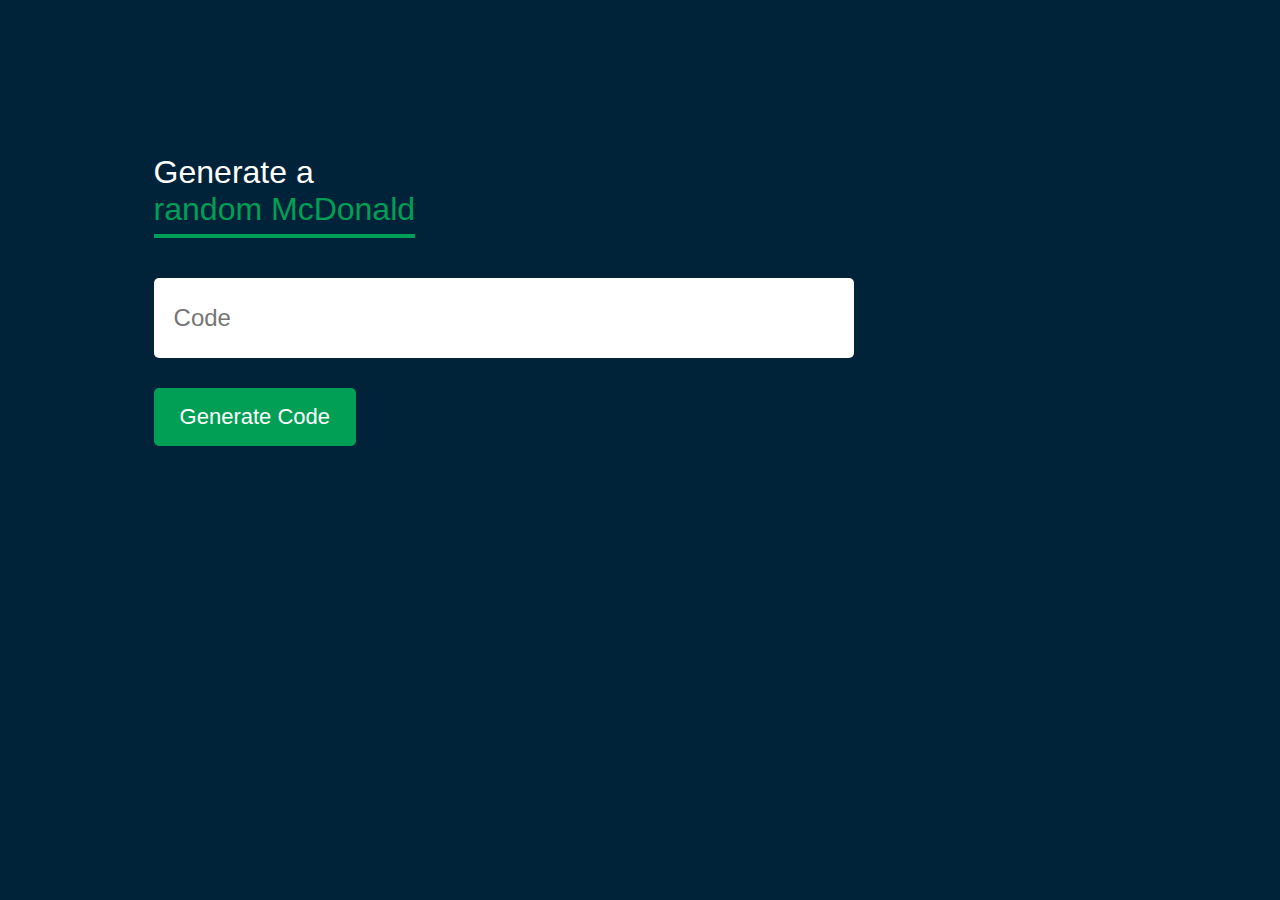
==== index.html @ 49e80001 "Add files via upload" ====
<!DOCTYPE html>
<html>
<head>
    <meta name="viewport" content="width=device-width, initial-scale=1.0">
    <title>Random McDonald Generator</title>
    <link rel="stylesheet" href="style.css">
    <script src="JsBarcode.all.min.js"></script>
</head>
<body>
<div class="container">
    <h1>Generate a<br><span> random McDonald</span></h1>
    <div class="display">
        <input type="text" id="code" placeholder="Code">
    </div>
    <button onclick="createCode()">Generate Code</button>
</div>


<script>

    const codeBox = document.getElementById("code");
    const lenght = 8;

    const upperCase = "ABCDEFGHIJKLMNOPQRSTUVWXYZ";
    const numbers = "0123456789";
    
    const allChars = upperCase + numbers
    
 function createCode(){
    let code = "";
    code += upperCase[Math.floor(Math.random() * upperCase.length)];
    code += numbers[Math.floor(Math.random() * numbers.length)];

    while(lenght > code.length){
        code += allChars[Math.floor(Math.random() * allChars.length)];
    }
    codeBox.value = code;
    JsBarcode('#barcode', code, {
            format: 'code128',
            displayValue: false,
            margin: 10,
        });
 }
</script>
<div style="text-align:center;">
    <svg id="barcode"></svg>
</div>

</body>
</html>
---- style.css ----
*{
    margin: 0;
    padding: 0;
    font-family: 'Poppins', sans-serif;
    box-sizing: border-box;
}
body{
    background: #002339;
    color: #fff;
}
.container{
    margin: 12%;
    width: 90%;
    max-width: 700px;
}
.display{
    width: 100%;
    margin-top: 50px;
    margin-bottom: 30px;
    background: #fff;
    color: #333;
    display: flex;
    align-items: center;
    justify-content: space-between;
    padding: 26px 20px;
    border-radius: 5px;
}
.container h1{
    font-weight: 500;
    font-size: 45;
}
.container h1 span {
    color: #019f55;
    border-bottom: 4px solid #019f55;
    padding-bottom: 7px;
}
.display input{
    border: 0;
    outline: 0;
    font-size: 24px;
}
.container button{
    border: 0;
    outline: 0;
    background: #019f55;
    color: #fff;
    font-size: 22px;
    font-weight: 300;
    display: flex;
    align-items: center;
    justify-content: center;
    padding: 16px 26px;
    border-radius: 5px;
    cursor: pointer;
}
.container qr{
    display: block;
    margin: auto;
}
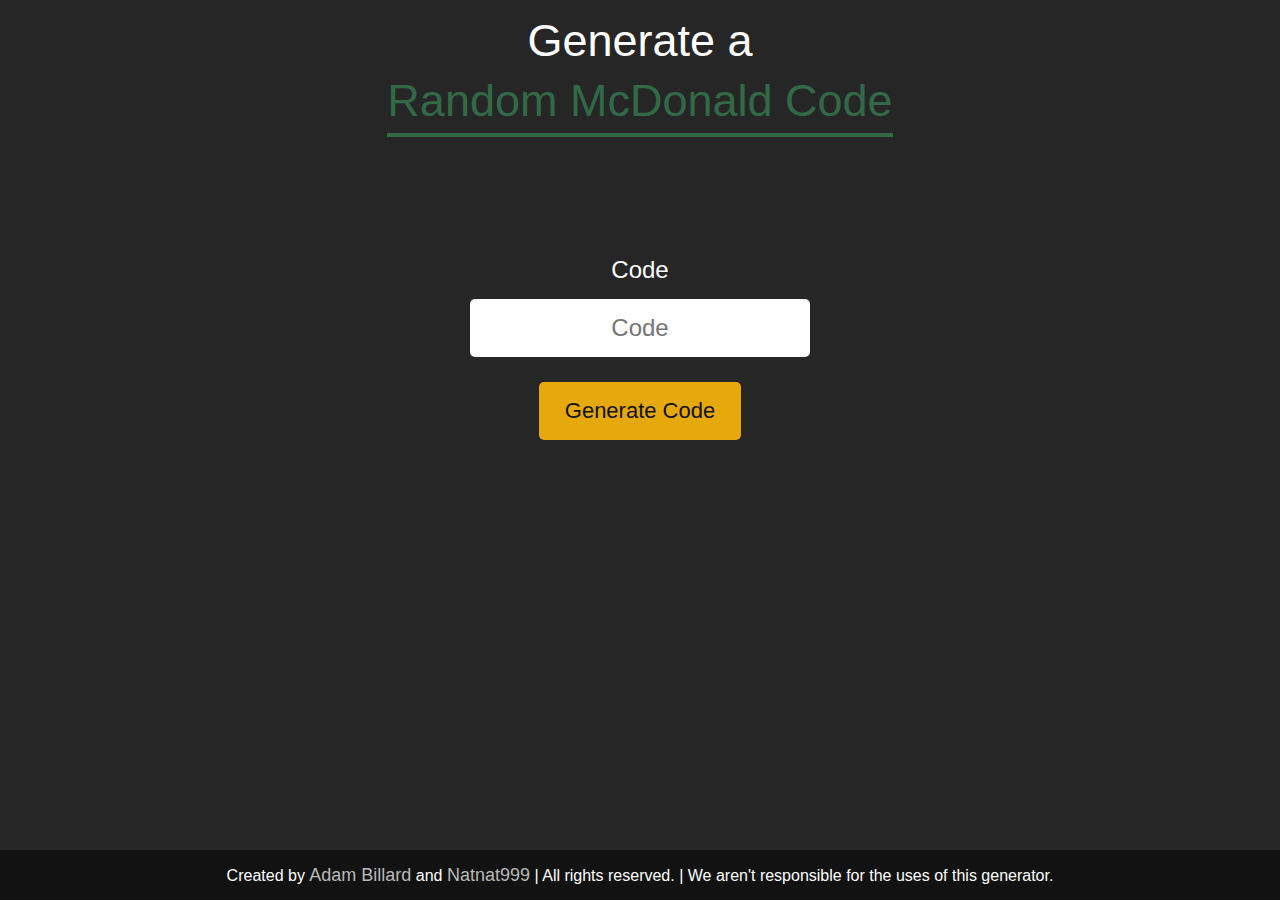
==== commit ebe859f7: "Improved CSS, improved HTML, optimized scripts and organized files" ====
--- a/index.html
+++ b/index.html
@@ -1,50 +1,44 @@
 <!DOCTYPE html>
-<html>
-<head>
-    <meta name="viewport" content="width=device-width, initial-scale=1.0">
-    <title>Random McDonald Generator</title>
-    <link rel="stylesheet" href="style.css">
-    <script src="JsBarcode.all.min.js"></script>
-</head>
-<body>
-<div class="container">
-    <h1>Generate a<br><span> random McDonald</span></h1>
-    <div class="display">
-        <input type="text" id="code" placeholder="Code">
-    </div>
-    <button onclick="createCode()">Generate Code</button>
-</div>
-
-
-<script>
-
-    const codeBox = document.getElementById("code");
-    const lenght = 8;
-
-    const upperCase = "ABCDEFGHIJKLMNOPQRSTUVWXYZ";
-    const numbers = "0123456789";
-    
-    const allChars = upperCase + numbers
-    
- function createCode(){
-    let code = "";
-    code += upperCase[Math.floor(Math.random() * upperCase.length)];
-    code += numbers[Math.floor(Math.random() * numbers.length)];
-
-    while(lenght > code.length){
-        code += allChars[Math.floor(Math.random() * allChars.length)];
-    }
-    codeBox.value = code;
-    JsBarcode('#barcode', code, {
-            format: 'code128',
-            displayValue: false,
-            margin: 10,
-        });
- }
-</script>
-<div style="text-align:center;">
-    <svg id="barcode"></svg>
-</div>
-
-</body>
+<html lang="en">
+    <head>
+        <meta name="viewport" content="width=device-width, initial-scale=1.0">
+        <meta charset="UTF-8">
+        <title>Random McDonald Code Generator</title>
+        <link rel="stylesheet" href="assets/style.css">
+        <meta name="description" content="Generate a random McDonald code.">
+        <meta name="keywords" content="McDonald, Code, Generator, Random, McDonald Code Generator, McDonald Code, Random McDonald Code Generator">
+        <meta name="author" content="Natnat999">
+        <meta name="theme-color" content="#326947">
+        <meta property="og:title" content="Random McDonald Code Generator">
+        <meta property="og:description" content="Generate a random McDonald code.">
+        <meta property="og:url" content="https://natnat999.github.io/">
+        <meta property="og:type" content="website">
+        <meta name="twitter:card" content="summary_large_image">
+        <meta name="twitter:site" content="@ClassyCraft3r">
+        <meta name="twitter:creator" content="@ClassyCraft3r">
+        <meta name="twitter:title" content="Random McDonald Code Generator">
+        <meta name="twitter:description" content="Generate a random McDonald code.">
+        <script src="assets/JsBarcode.all.min.js"></script>
+    </head>
+    <body>
+        <header class="container header-container">
+            <h1>Generate a<br><span>Random McDonald Code</span></h1>
+        </header>
+        <section class="container content-container">
+            <div class="container main-container">
+                <div class="display">
+                    <label for="code">Code</label>
+                    <input type="text" id="code" placeholder="Code">
+                </div>
+                <button onclick="createCode()">Generate Code</button>
+            </div>
+            <div class="barcode-container">
+                <svg id="barcode"></svg>
+            </div>
+        </section>
+        <footer>
+            <p>Created by <a href="https://classy.works">Adam Billard</a> and <a href="https://github.com/Natnat999">Natnat999</a> | All rights reserved. | We aren't responsible for the uses of this generator.</p>
+        </footer>
+        <script src="assets/main.js"></script>
+    </body>
 </html>--- a/assets/style.css
+++ b/assets/style.css
@@ -0,0 +1,133 @@
+* {
+    margin: 0;
+    padding: 0;
+    font-family: 'Poppins', sans-serif;
+    box-sizing: border-box;
+}
+
+body {
+    background: #262626;
+    color: #fff;
+}
+
+.container {
+    width: 100%;
+    height: 100vh;
+    display: flex;
+    align-items: center;
+    justify-content: center;
+    padding: 15px;
+    flex-direction: column;
+    gap: 50px;
+}
+
+.container.main-container {
+    height: fit-content;
+    gap: 25px;
+    padding: 0;
+    max-width: 700px;
+}
+
+.container.header-container {
+    height: fit-content;
+    max-height: 300px;
+}
+
+.container.content-container {
+    height: calc(100vh - 300px);
+    max-height: calc(100vh - 300px);
+    overflow-y: auto;
+    padding: 0 15px;
+}
+
+.display {
+    display: flex;
+    align-items: center;
+    justify-content: center;
+    flex-direction: column;
+    gap: 15px;
+}
+.display label {
+    font-size: 24px;
+    font-weight: 300;
+}
+.display input {
+    width: 100%;
+    padding: 15px;
+    border-radius: 5px;
+    background: #fff;
+    color: #121212;
+    font-size: 24px;
+    font-weight: 300;
+    text-align: center;
+    border: none;
+    outline: none;
+}
+
+.container h1 {
+    font-weight: 500;
+    font-size: 45px;
+    text-align: center;
+}
+
+.container h1 span {
+    color: #326947;
+    border-bottom: 4px solid #326947;
+    padding-bottom: 7px;
+    line-height: 1.5;
+}
+
+.container button {
+    border: none;
+    outline: none;
+    background: #E5A90C;
+    color: #121212;
+    font-size: 22px;
+    font-weight: 300;
+    display: flex;
+    align-items: center;
+    justify-content: center;
+    padding: 16px 26px;
+    border-radius: 5px;
+    cursor: pointer;
+}
+
+.container qr {
+    display: block;
+}
+
+footer {
+    width: 100%;
+    height: 50px;
+    background: #121212;
+    display: flex;
+    align-items: center;
+    justify-content: center;
+    gap: 15px;
+    position: fixed;
+    text-align: center;
+    bottom: 0;
+    left: 0;
+    color: #fff;
+}
+
+footer a {
+    color: #b9b9b9;
+    text-decoration: none;
+    font-size: 18px;
+    font-weight: 300;
+}
+
+footer a:hover {
+    text-decoration: underline;
+}
+
+@media screen and (max-width: 768px) {
+    footer {
+        flex-direction: column;
+        gap: 5px;
+        height: fit-content;
+        padding-top: 8px;
+        padding-bottom: 8px;
+    }
+}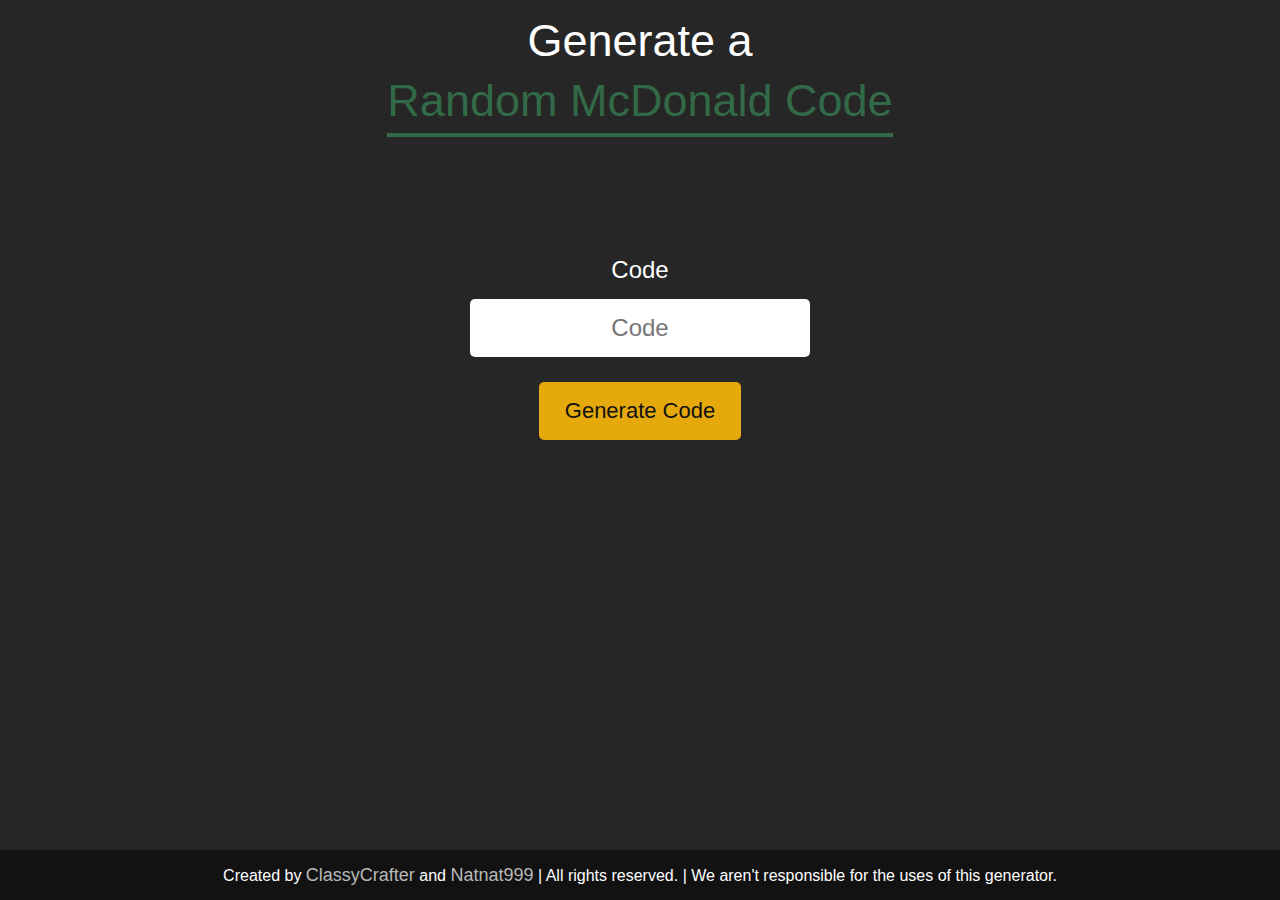
==== commit ac1644bc: "Added README.md" ====
--- a/index.html
+++ b/index.html
@@ -37,7 +37,7 @@
             </div>
         </section>
         <footer>
-            <p>Created by <a href="https://classy.works">Adam Billard</a> and <a href="https://github.com/Natnat999">Natnat999</a> | All rights reserved. | We aren't responsible for the uses of this generator.</p>
+            <p>Created by <a href="https://classy.works">ClassyCrafter</a> and <a href="https://github.com/Natnat999">Natnat999</a> | All rights reserved. | We aren't responsible for the uses of this generator.</p>
         </footer>
         <script src="assets/main.js"></script>
     </body>
